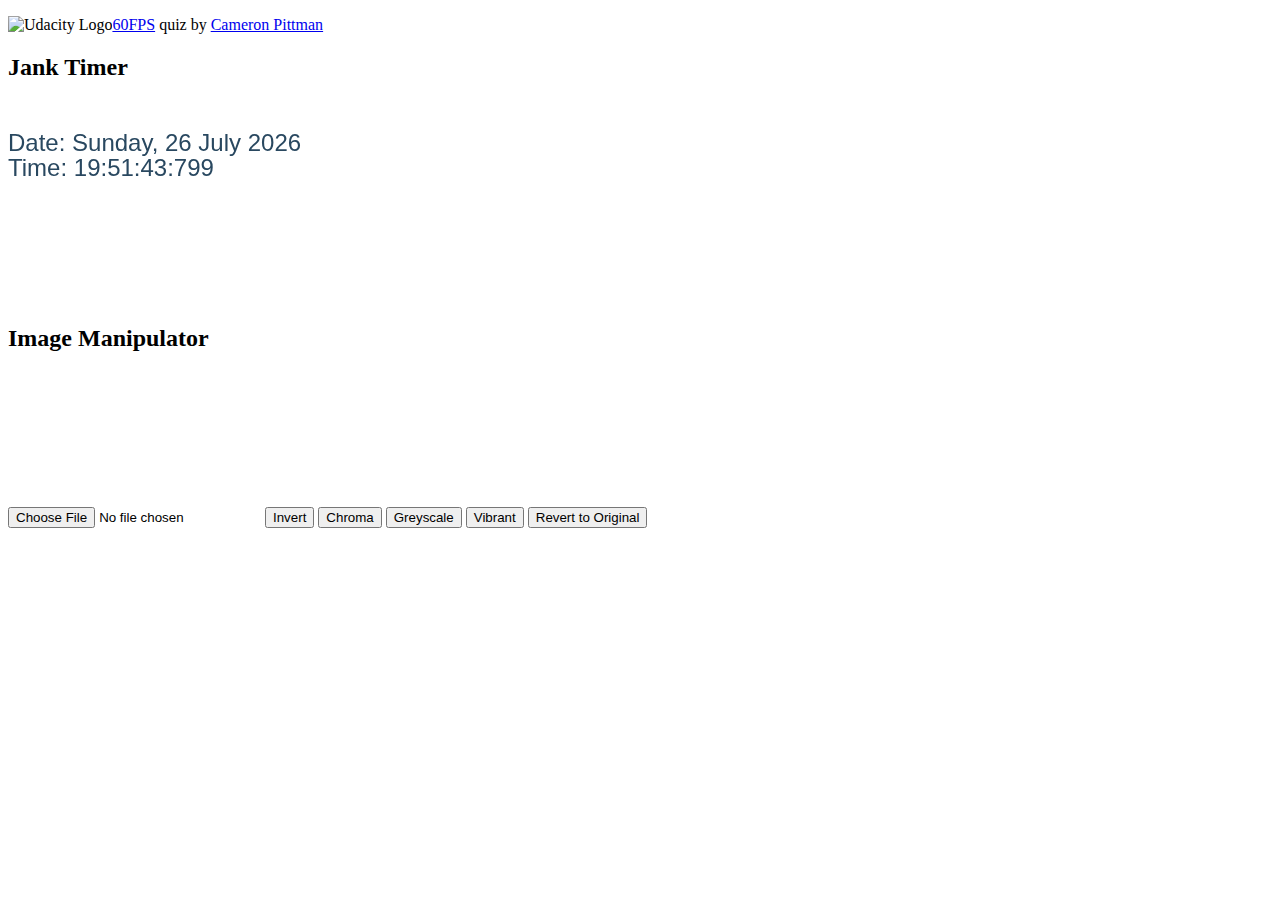
==== index.html @ 0bd1df7c "Add web worker to get rid of jank" ====
<!DOCTYPE HTML>
<html lang="en">
  <head>
    <title>Web Workers example</title>
    <link href='http://fonts.googleapis.com/css?family=Slabo+27px' rel='stylesheet' type='text/css'>
    <link rel="stylesheet" href="css/styles.css">
    <script src="scripts/imageManips.js"></script>
  </head>
  <body>
    <p class="header"><img class="udacity" src="http://udacity.github.io/60fps/images/udacity_logo.svg" alt="Udacity Logo"><a href="http://udacity.com/ud860" target="_blank">60FPS</a> quiz by <a href="http://twitter.com/cwpittman" target="_blank">Cameron Pittman</a></p>

    <div class="container">
      <div class="half" id="time-animation">
        <h2>Jank Timer</h2>
      </div>
      <div class="half" id="image-manipulator">
        <h2>Image Manipulator</h2>
        <input type="file" id="imageLoader" name="imageLoader"/>
        <button id="invert">Invert</button>
        <button id="chroma">Chroma</button>
        <button id="greyscale">Greyscale</button>
        <button id="vibrant">Vibrant</button>
        <button id="revert">Revert to Original</button>
        <canvas id="image"></canvas>
      </div>
    </div>

    <script src="scripts/time-animator.js"></script>
    <script src="scripts/image-app-solution.js"></script>
  </body>
</html>
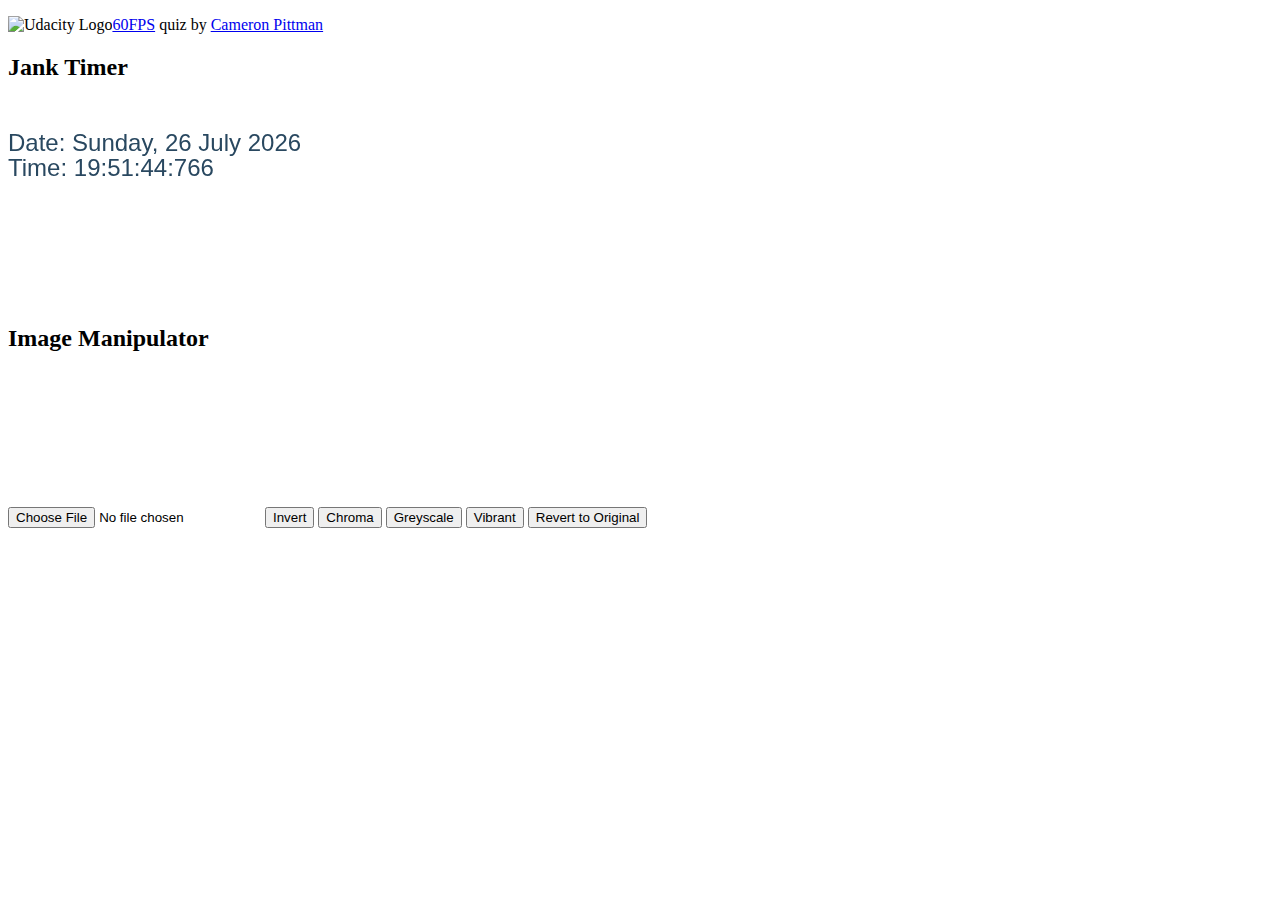
==== commit dec63a5f: "Merge 5caf6f5ed2f4be6956d2e3b906c10edbf4e2f6cb into 31fd3ae0f75f6b9ac39cf44cd5a3ce061d6180df" ====
--- a/index.html
+++ b/index.html
@@ -1,11 +1,13 @@
 <!DOCTYPE HTML>
 <html lang="en">
+  <!-- Add meta information of web-workers -->
   <head>
     <title>Web Workers example</title>
     <link href='http://fonts.googleapis.com/css?family=Slabo+27px' rel='stylesheet' type='text/css'>
     <link rel="stylesheet" href="css/styles.css">
     <script src="scripts/imageManips.js"></script>
   </head>
+  <!-- Adding logo -->
   <body>
     <p class="header"><img class="udacity" src="http://udacity.github.io/60fps/images/udacity_logo.svg" alt="Udacity Logo"><a href="http://udacity.com/ud860" target="_blank">60FPS</a> quiz by <a href="http://twitter.com/cwpittman" target="_blank">Cameron Pittman</a></p>
 
@@ -13,6 +15,7 @@
       <div class="half" id="time-animation">
         <h2>Jank Timer</h2>
       </div>
+      <!-- Adding some features to change image effects -->
       <div class="half" id="image-manipulator">
         <h2>Image Manipulator</h2>
         <input type="file" id="imageLoader" name="imageLoader"/>
@@ -24,8 +27,8 @@
         <canvas id="image"></canvas>
       </div>
     </div>
-
+<!-- add some js file with different animation effect -->
     <script src="scripts/time-animator.js"></script>
-    <script src="scripts/image-app-solution.js"></script>
+    <script src="scripts/image-app.js"></script>
   </body>
-</html>+</html>
